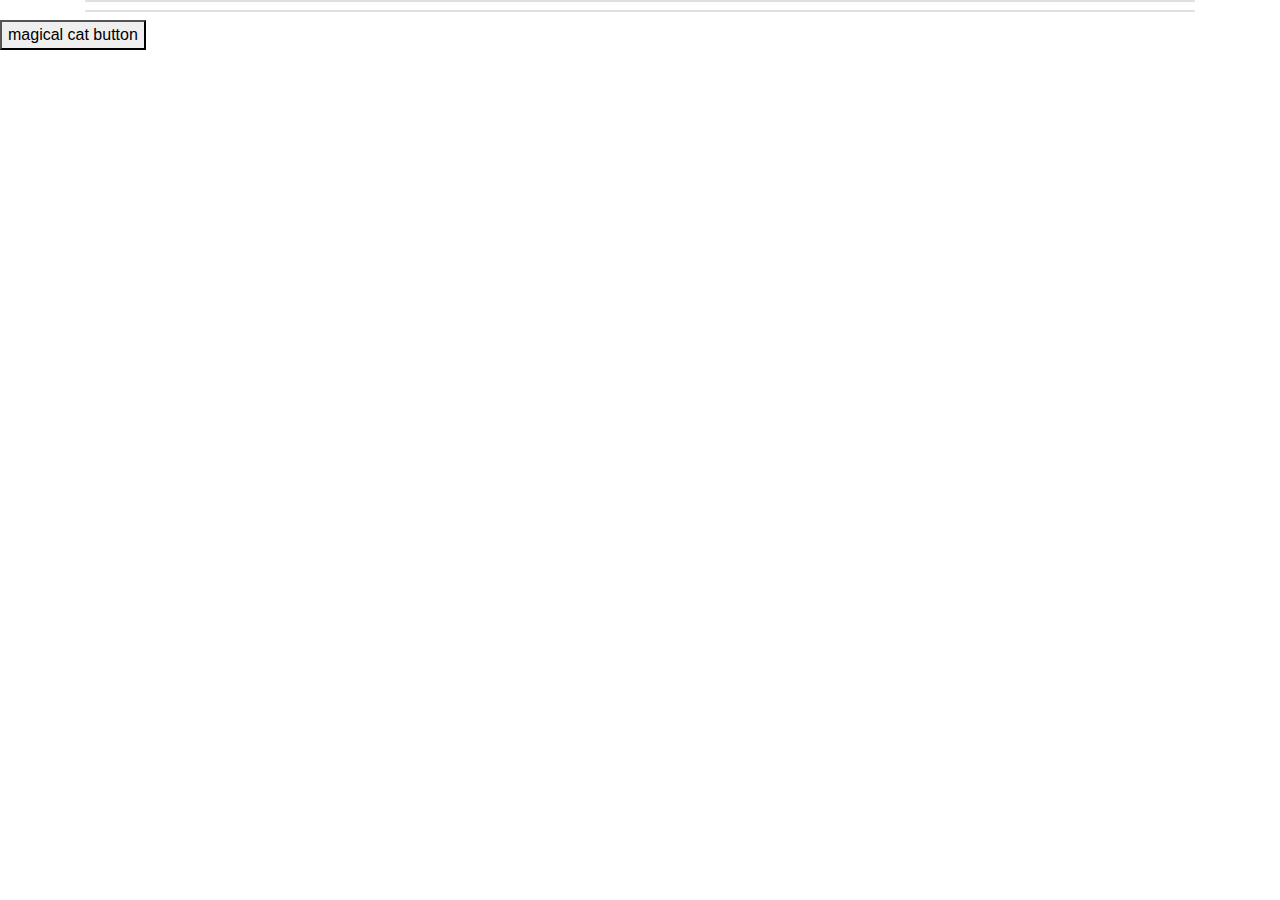
==== GifTastic.html @ 3c39ccbf "Initial build" ====
<!DOCTYPE html>
<html lang="en">

<head>
  <meta charset="utf-8">
  <title>The Magical Cat Button</title>

  <style>
    img {
      width: 400px;
    }
  </style>
  <link rel="stylesheet" href="https://maxcdn.bootstrapcdn.com/bootstrap/4.0.0/css/bootstrap.min.css">
</head>

<body>
  <div class="container">
    <div class="row">
      <div class="col-md-12">
        <div class="card mb-2 flex-row" id="image-row-1" class="rounded mx-auto d-block"></div>
        <div class="flex-row" id="title-row-1"></div>
        <div class="card mb-2 flex-row" id="image-row-2" class="rounded mx-auto d-block"></div>
        <div class="flex-row" id="title-row-2"></div>
      </div>
    </div>
  </div>



  <button id="cat-button">magical cat button</button>

  <!---/* // <div id="images">
 // </div>  --->
  <script src="https://cdnjs.cloudflare.com/ajax/libs/jquery/3.2.1/jquery.min.js"></script>

  <script type="text/javascript">
    // Event listener for our cat-button
    var innerIndex = 1;
    var rowNum="";
    $("#cat-button").on("click", function () {

      // Storing our giphy API URL for a random cat image
      var queryURL = "https://api.giphy.com/v1/gifs/random?api_key=BkaUZZWcFij6J7AoQj3WtPb1R2p9O6V9&tag=cats";
      $("#image-row-1").empty();
      $("#image-row-2").empty();
      for (x = 0; x < 10; x++) {
        // Perfoming an AJAX GET request to our queryURL
        $.ajax({
          url: queryURL,
          method: "GET"
        })

          // After the data from the AJAX request comes back
          .then(function (response) {
           
            console.log(response);
           
            var imageUrl = response.data.fixed_width_small_url;
           
            if(innerIndex < 6)
              rowNum="1"
            else
              rowNum="2";

            // Creating and storing an image tag
            var catImage = $("<img>");
            catImage.attr("src", imageUrl);
            catImage.attr("alt", "cat image");
            let imageTag = "#image-row-" + rowNum;
            $(imageTag).append(catImage);

            var catTitles = ("Name: " + response.data.title);
            let titleTag = "#title-row-" + rowNum;
            $(titleTag).append(catTitle);
            innerIndex++;
          });
      }
    });
  </script>
</body>

</html>
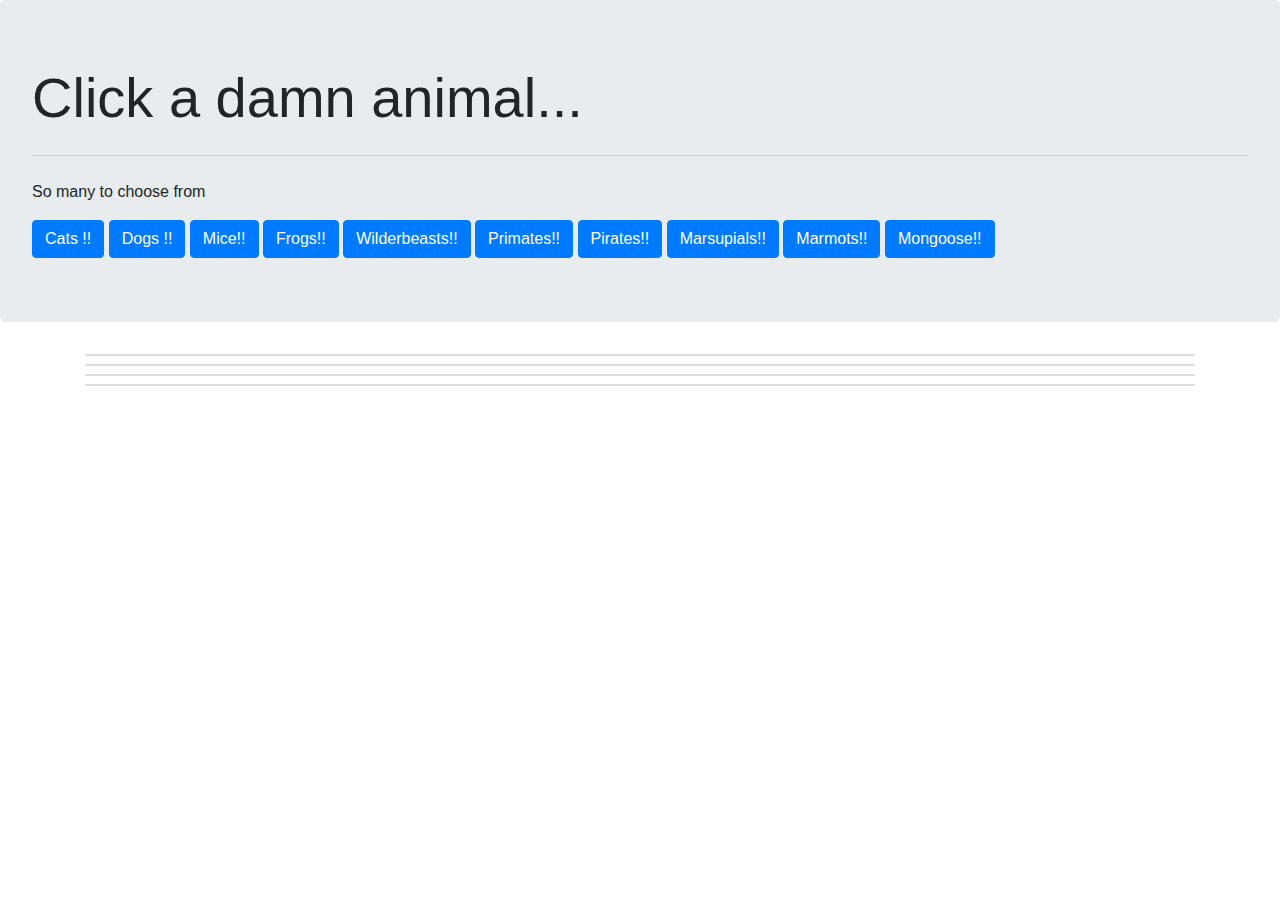
==== commit 231e13e4: "slight update for format" ====
--- a/GifTastic.html
+++ b/GifTastic.html
@@ -2,81 +2,99 @@
 <html lang="en">
 
 <head>
-  <meta charset="utf-8">
-  <title>The Magical Cat Button</title>
+    <meta charset="utf-8">
+    <title>GifTastic</title>
 
-  <style>
-    img {
-      width: 400px;
-    }
-  </style>
-  <link rel="stylesheet" href="https://maxcdn.bootstrapcdn.com/bootstrap/4.0.0/css/bootstrap.min.css">
+    <style>
+        img {
+            width: 400px;
+        }
+    </style>
+    <link rel="stylesheet" href="https://maxcdn.bootstrapcdn.com/bootstrap/4.0.0/css/bootstrap.min.css">
 </head>
 
 <body>
-  <div class="container">
-    <div class="row">
-      <div class="col-md-12">
-        <div class="card mb-2 flex-row" id="image-row-1" class="rounded mx-auto d-block"></div>
-        <div class="flex-row" id="title-row-1"></div>
-        <div class="card mb-2 flex-row" id="image-row-2" class="rounded mx-auto d-block"></div>
-        <div class="flex-row" id="title-row-2"></div>
-      </div>
+    <div class="jumbotron">
+        <h1 class="display-4">Click a damn animal...</h1>
+        <hr class="my-4">
+        <p>So many to choose from</p>
+
+    <button type="button" class="btn btn-primary" onclick="playGif('cats')">Cats !!</button>
+    <button type="button" class="btn btn-primary" onclick="playGif('dogs')">Dogs !!</button>
+    <button type="button" class="btn btn-primary" onclick="playGif('mice')">Mice!!</button>
+    <button type="button" class="btn btn-primary" onclick="playGif('frogs')">Frogs!!</button>
+    <button type="button" class="btn btn-primary" onclick="playGif('wilderbeasts')">Wilderbeasts!!</button>
+    <button type="button" class="btn btn-primary" onclick="playGif('primates')">Primates!!</button>
+    <button type="button" class="btn btn-primary" onclick="playGif('pirates')">Pirates!!</button>
+    <button type="button" class="btn btn-primary" onclick="playGif('marsupials')">Marsupials!!</button>
+    <button type="button" class="btn btn-primary" onclick="playGif('marmots')">Marmots!!</button>
+    <button type="button" class="btn btn-primary" onclick="playGif('mongoose')">Mongoose!!</button>
+</div>
+
+    <div class="container">
+        <div class="row">
+            <hr>
+            <div class="col-md-12">
+                <div class="card mb-2 flex-row" id="image-row-1"></div>
+                <div class="card mb-2 flex-row" id="title-row-1"></div>
+                <div class="card mb-2 flex-row" id="image-row-2"></div>
+                <div class="card mb-2 flex-row" id="title-row-2"></div>
+            </div>
+        </div>
     </div>
-  </div>
 
+    <script src="https://cdnjs.cloudflare.com/ajax/libs/jquery/3.2.1/jquery.min.js"></script>
 
+    <script type="text/javascript">
+        function playGif(animal) {
 
-  <button id="cat-button">magical cat button</button>
+            var innerIndex = 1;
+            var rowNum = "";
 
-  <!---/* // <div id="images">
- // </div>  --->
-  <script src="https://cdnjs.cloudflare.com/ajax/libs/jquery/3.2.1/jquery.min.js"></script>
+            // Storing our giphy API URL for a random cat image
 
-  <script type="text/javascript">
-    // Event listener for our cat-button
-    var innerIndex = 1;
-    var rowNum="";
-    $("#cat-button").on("click", function () {
+            var queryURL = "https://api.giphy.com/v1/gifs/random?api_key=BkaUZZWcFij6J7AoQj3WtPb1R2p9O6V9&tag=" + animal;
 
-      // Storing our giphy API URL for a random cat image
-      var queryURL = "https://api.giphy.com/v1/gifs/random?api_key=BkaUZZWcFij6J7AoQj3WtPb1R2p9O6V9&tag=cats";
-      $("#image-row-1").empty();
-      $("#image-row-2").empty();
-      for (x = 0; x < 10; x++) {
-        // Perfoming an AJAX GET request to our queryURL
-        $.ajax({
-          url: queryURL,
-          method: "GET"
-        })
+            $("#image-row-1").empty();
+            $("#image-row-2").empty();
+            $("#title-row-1").empty();
+            $("#title-row-2").empty();
 
-          // After the data from the AJAX request comes back
-          .then(function (response) {
-           
-            console.log(response);
-           
-            var imageUrl = response.data.fixed_width_small_url;
-           
-            if(innerIndex < 6)
-              rowNum="1"
-            else
-              rowNum="2";
+            for (x = 0; x < 10; x++) {
+                // Perfoming an AJAX GET request to our queryURL
+                $.ajax({
+                    url: queryURL,
+                    method: "GET"
+                })
 
-            // Creating and storing an image tag
-            var catImage = $("<img>");
-            catImage.attr("src", imageUrl);
-            catImage.attr("alt", "cat image");
-            let imageTag = "#image-row-" + rowNum;
-            $(imageTag).append(catImage);
+                    // After the data from the AJAX request comes back
+                    .then(function (response) {
 
-            var catTitles = ("Name: " + response.data.title);
-            let titleTag = "#title-row-" + rowNum;
-            $(titleTag).append(catTitle);
-            innerIndex++;
-          });
-      }
-    });
-  </script>
+                        console.log(response);
+
+                        var imageUrl = response.data.fixed_width_small_url;
+
+                        if (innerIndex < 6) {
+                            rowNum = "1"
+                        } else {
+                            rowNum = "2";
+                        }
+
+                        // Creating and storing an image tag
+                        var catImage = $("<img>");
+                        catImage.attr("src", imageUrl);
+                        catImage.attr("alt", "cat image");
+                        let imageTag = "#image-row-" + rowNum;
+                        $(imageTag).append(catImage);
+
+                        var catTitle = (response.data.title);
+                        let titleTag = "#title-row-" + rowNum;
+                        $(titleTag).append(catTitle);
+                        innerIndex++;
+                    });
+            }
+        }
+    </script>
 </body>
 
 </html>